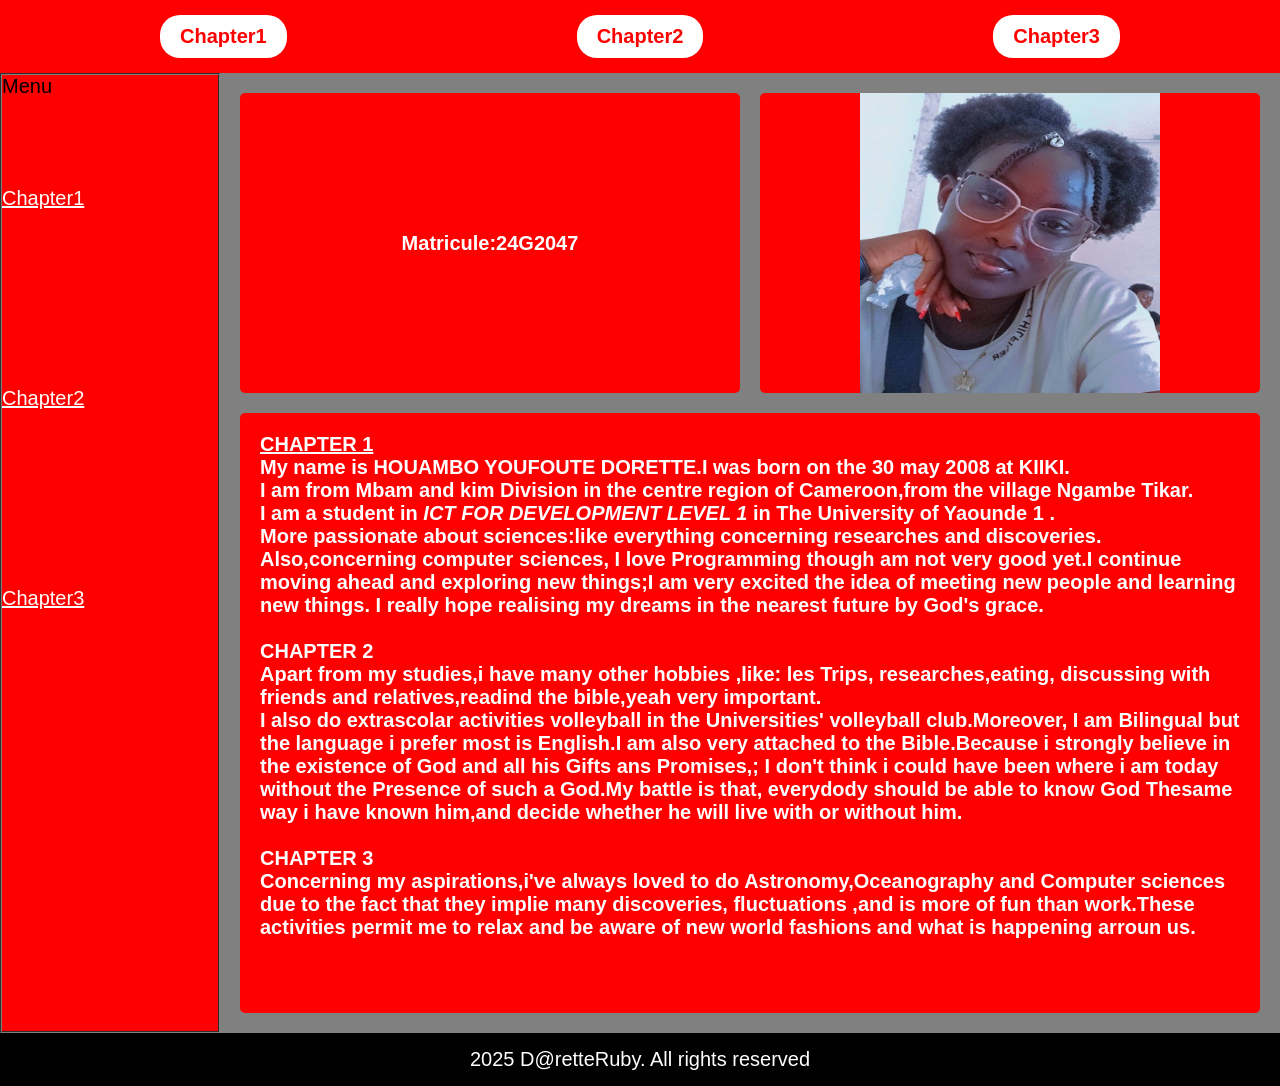
==== travail.html @ 0bc5ebf7 "Update and rename TPICT108.html to travail.html" ====
<!DOCTYPE html>
<html lang="en">
<head>
    <meta charset="UTF-8">
    <meta name="viewport" content="width=device-width, initial-scale=1.0">
    <title>Document</title>
    <style>
        * {
          margin: 0;
          padding: 0;
          box-sizing: border-box;
          font-size: 20px;

        }
        img{
          height:300px;
          width:300px;
        }
    
        body, html {
          height: 100%;
          font-family: 'Segoe UI', Tahoma, Geneva, Verdana, sans-serif;
          background-color: #f0f0f0;
        }
    
        .chapters {
          display: flex;
          justify-content: space-around;
          background-color: red;
          padding: 15px;
          flex-wrap: wrap;
          animation: fadeInDown 1s ease-out;
        }
    
        .chapters button {
          background-color: white;
          color: red;
          border: none;
          padding: 10px 20px;
          border-radius: 20px;
          font-weight: bold;
          cursor: pointer;
          transition: all 0.3s ease;
        }
    
        .chapters button:hover {
          background-color: #ddd;
          transform: scale(1.1);
        }
    
        .container {
          display: flex;
          flex-direction: row;
          min-height: calc(100vh - 120px);
        }a{
          display:block;
          line-height: 200px;
          color:white;
          
        }
    
        .menu {
        border: 2px groove gray;
          background-color: red;
          width: 220px;
          min-width: 150px;
          animation: slideInLeft 1s ease-out;
          display:block;
        }
    
        .main {
          flex: 1;
          display: flex;
          flex-direction: column;
          background-color: gray;
        }
    
        .content {
          display: flex;
          flex-direction: row;
          padding: 20px;
          gap: 20px;
          flex-wrap: wrap;
        }
    
        .box {
          height: 300px;
          background-color: red;
          flex: 1;
          padding: 20px;
          color: white;
          font-weight: bold;
          display: flex;
          align-items: center;
          justify-content: center;
          border-radius: 5px;
          min-width: 150px;
          opacity: 0;
          transform: translateY(20px);
          animation: fadeInUp 0.8s forwards;
        }
    
        .box:nth-child(2) { animation-delay: 0.2s; }
        .box:nth-child(3) { animation-delay: 0.4s; }
    
        .description {
          height: 600px;
          padding: 20px;
          background-color: red;
          color: white;
          font-weight: bold;
          margin: 0 20px 20px 20px;
          border-radius: 5px;
          opacity: 0;
          transform: translateY(20px);
          animation: fadeInUp 0.8s forwards;
          animation-delay: 0.6s;
        }
    
        footer {
          background-color: black;
          color: white;
          text-align: center;
          padding: 15px;
          animation: fadeIn 1s ease-in;
        }
    
        @keyframes fadeInUp {
          to {
            opacity: 1;
            transform: translateY(0);
          }
        }
    
        @keyframes fadeInDown {
          from {
            opacity: 0;
            transform: translateY(-20px);
          }
          to {
            opacity: 1;
            transform: translateY(0);
          }
        }
    
        @keyframes slideInLeft {
          from {
            opacity: 0;
            transform: translateX(-100%);
          }
          to {
            opacity: 1;
            transform: translateX(0);
          }
        }
    
        @keyframes fadeIn {
          from { opacity: 0; }
          to { opacity: 1; }
        }
    
        @media (max-width: 768px) {
          .container {
            flex-direction: column;
            
        }

           
    
          .menu {
            width: 100%;
            height: 60px;
            display:block;
            
          }
    
          .content {
            flex-direction: column;
            gap: 10px;

          }
    
          .description {
            margin: 10px;
            justify-content: center;
            
          }
        }
        
        
      </style>
    
</head>
<body>
    <div class="chapters">
        <button>Chapter1</button>
        <button>Chapter2</button>
        <button>Chapter3</button>
      </div>
    
      <div class="container">
        <div class="menu">Menu<br>
        <a href="#Chap1">Chapter1</a>
        <a href="#Chap2">Chapter2</a>
        <a href="#Chap3">Chapter3</a>
          
        </div>
    
        <div class="main">
          <div class="content">
            <div class="box">Matricule:24G2047</div>
            <div class="box"><img src="Ruby.jpeg" alt="Ruby"></div>
          </div>
    
          <div class="description"><h3><u><div id="CHAPTER 1">CHAPTER 1</div></u></h3>
            <p>My name is <b>HOUAMBO YOUFOUTE DORETTE</b>.I was born on the <b>30 may 2008 </b>at<b> KIIKI</b>.<br>
                I am from Mbam and kim Division in the centre region of Cameroon,from the
                  village <b>Ngambe Tikar</b>.<br>
                 I am a student in <i>ICT FOR DEVELOPMENT LEVEL 1 </i>in<b> The University of Yaounde 1 </b>.<br>
                 More passionate about sciences:like everything concerning researches and discoveries.<br>
                 Also,concerning computer sciences, I love Programming though am not very good yet.I continue moving 
                ahead and exploring new things;I am very excited the idea of meeting new people and learning new things.
              I really hope realising my dreams in the nearest future by God's grace.  </p><br>
                <h3><u><div id="CHAPTER 2"></div></u>CHAPTER 2</h3>
                <p>Apart from my studies,i have many other hobbies ,like: les Trips, researches,eating,
                    discussing with friends and relatives,readind the bible,yeah very important.<br>
                I also do extrascolar activities  volleyball in the Universities' volleyball club.Moreover, 
                I am Bilingual but the language i prefer most is English.I am also very
                attached to the Bible.Because i strongly believe in the existence of God and all his Gifts ans Promises,;
               I don't think i could have been where i am today without the Presence of such a God.My battle is that,
             everydody should be able to know God Thesame way i have known him,and decide whether he will live with or
           without him. </p><br>
                <h3><u><div id="CHAPTER 3"></u>CHAPTER 3</h3>
                <p>Concerning my aspirations,i've always loved to do  Astronomy,Oceanography and Computer sciences<br>
                 due to the fact that they implie many discoveries, fluctuations ,and is more of fun than work.These activities
                 permit me to relax and be aware of new world fashions and what is happening arroun us.
        
                </p></div>
        </div>
      </div>
    
      <footer>2025 D@retteRuby. All rights reserved</footer>
    
    
</body>
</html>
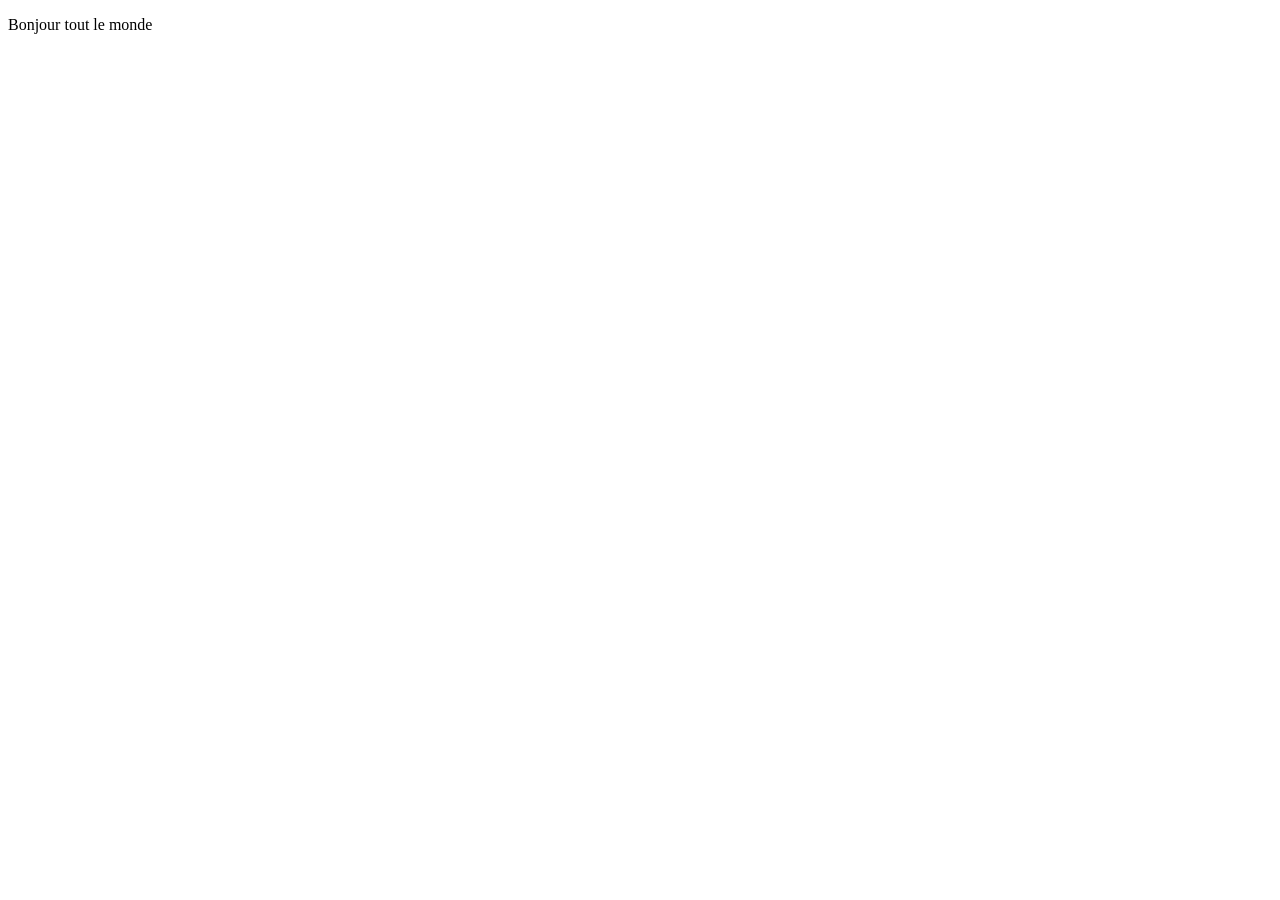
==== commit 7d18ee98: "Update travail.html" ====
--- a/travail.html
+++ b/travail.html
@@ -1,246 +1,9 @@
 <!DOCTYPE html>
 <html lang="en">
 <head>
-    <meta charset="UTF-8">
+    <meta charset="utf-8">
     <meta name="viewport" content="width=device-width, initial-scale=1.0">
-    <title>Document</title>
-    <style>
-        * {
-          margin: 0;
-          padding: 0;
-          box-sizing: border-box;
-          font-size: 20px;
-
-        }
-        img{
-          height:300px;
-          width:300px;
-        }
-    
-        body, html {
-          height: 100%;
-          font-family: 'Segoe UI', Tahoma, Geneva, Verdana, sans-serif;
-          background-color: #f0f0f0;
-        }
-    
-        .chapters {
-          display: flex;
-          justify-content: space-around;
-          background-color: red;
-          padding: 15px;
-          flex-wrap: wrap;
-          animation: fadeInDown 1s ease-out;
-        }
-    
-        .chapters button {
-          background-color: white;
-          color: red;
-          border: none;
-          padding: 10px 20px;
-          border-radius: 20px;
-          font-weight: bold;
-          cursor: pointer;
-          transition: all 0.3s ease;
-        }
-    
-        .chapters button:hover {
-          background-color: #ddd;
-          transform: scale(1.1);
-        }
-    
-        .container {
-          display: flex;
-          flex-direction: row;
-          min-height: calc(100vh - 120px);
-        }a{
-          display:block;
-          line-height: 200px;
-          color:white;
-          
-        }
-    
-        .menu {
-        border: 2px groove gray;
-          background-color: red;
-          width: 220px;
-          min-width: 150px;
-          animation: slideInLeft 1s ease-out;
-          display:block;
-        }
-    
-        .main {
-          flex: 1;
-          display: flex;
-          flex-direction: column;
-          background-color: gray;
-        }
-    
-        .content {
-          display: flex;
-          flex-direction: row;
-          padding: 20px;
-          gap: 20px;
-          flex-wrap: wrap;
-        }
-    
-        .box {
-          height: 300px;
-          background-color: red;
-          flex: 1;
-          padding: 20px;
-          color: white;
-          font-weight: bold;
-          display: flex;
-          align-items: center;
-          justify-content: center;
-          border-radius: 5px;
-          min-width: 150px;
-          opacity: 0;
-          transform: translateY(20px);
-          animation: fadeInUp 0.8s forwards;
-        }
-    
-        .box:nth-child(2) { animation-delay: 0.2s; }
-        .box:nth-child(3) { animation-delay: 0.4s; }
-    
-        .description {
-          height: 600px;
-          padding: 20px;
-          background-color: red;
-          color: white;
-          font-weight: bold;
-          margin: 0 20px 20px 20px;
-          border-radius: 5px;
-          opacity: 0;
-          transform: translateY(20px);
-          animation: fadeInUp 0.8s forwards;
-          animation-delay: 0.6s;
-        }
-    
-        footer {
-          background-color: black;
-          color: white;
-          text-align: center;
-          padding: 15px;
-          animation: fadeIn 1s ease-in;
-        }
-    
-        @keyframes fadeInUp {
-          to {
-            opacity: 1;
-            transform: translateY(0);
-          }
-        }
-    
-        @keyframes fadeInDown {
-          from {
-            opacity: 0;
-            transform: translateY(-20px);
-          }
-          to {
-            opacity: 1;
-            transform: translateY(0);
-          }
-        }
-    
-        @keyframes slideInLeft {
-          from {
-            opacity: 0;
-            transform: translateX(-100%);
-          }
-          to {
-            opacity: 1;
-            transform: translateX(0);
-          }
-        }
-    
-        @keyframes fadeIn {
-          from { opacity: 0; }
-          to { opacity: 1; }
-        }
-    
-        @media (max-width: 768px) {
-          .container {
-            flex-direction: column;
-            
-        }
-
-           
-    
-          .menu {
-            width: 100%;
-            height: 60px;
-            display:block;
-            
-          }
-    
-          .content {
-            flex-direction: column;
-            gap: 10px;
-
-          }
-    
-          .description {
-            margin: 10px;
-            justify-content: center;
-            
-          }
-        }
-        
-        
-      </style>
-    
-</head>
-<body>
-    <div class="chapters">
-        <button>Chapter1</button>
-        <button>Chapter2</button>
-        <button>Chapter3</button>
-      </div>
-    
-      <div class="container">
-        <div class="menu">Menu<br>
-        <a href="#Chap1">Chapter1</a>
-        <a href="#Chap2">Chapter2</a>
-        <a href="#Chap3">Chapter3</a>
-          
-        </div>
-    
-        <div class="main">
-          <div class="content">
-            <div class="box">Matricule:24G2047</div>
-            <div class="box"><img src="Ruby.jpeg" alt="Ruby"></div>
-          </div>
-    
-          <div class="description"><h3><u><div id="CHAPTER 1">CHAPTER 1</div></u></h3>
-            <p>My name is <b>HOUAMBO YOUFOUTE DORETTE</b>.I was born on the <b>30 may 2008 </b>at<b> KIIKI</b>.<br>
-                I am from Mbam and kim Division in the centre region of Cameroon,from the
-                  village <b>Ngambe Tikar</b>.<br>
-                 I am a student in <i>ICT FOR DEVELOPMENT LEVEL 1 </i>in<b> The University of Yaounde 1 </b>.<br>
-                 More passionate about sciences:like everything concerning researches and discoveries.<br>
-                 Also,concerning computer sciences, I love Programming though am not very good yet.I continue moving 
-                ahead and exploring new things;I am very excited the idea of meeting new people and learning new things.
-              I really hope realising my dreams in the nearest future by God's grace.  </p><br>
-                <h3><u><div id="CHAPTER 2"></div></u>CHAPTER 2</h3>
-                <p>Apart from my studies,i have many other hobbies ,like: les Trips, researches,eating,
-                    discussing with friends and relatives,readind the bible,yeah very important.<br>
-                I also do extrascolar activities  volleyball in the Universities' volleyball club.Moreover, 
-                I am Bilingual but the language i prefer most is English.I am also very
-                attached to the Bible.Because i strongly believe in the existence of God and all his Gifts ans Promises,;
-               I don't think i could have been where i am today without the Presence of such a God.My battle is that,
-             everydody should be able to know God Thesame way i have known him,and decide whether he will live with or
-           without him. </p><br>
-                <h3><u><div id="CHAPTER 3"></u>CHAPTER 3</h3>
-                <p>Concerning my aspirations,i've always loved to do  Astronomy,Oceanography and Computer sciences<br>
-                 due to the fact that they implie many discoveries, fluctuations ,and is more of fun than work.These activities
-                 permit me to relax and be aware of new world fashions and what is happening arroun us.
-        
-                </p></div>
-        </div>
-      </div>
-    
-      <footer>2025 D@retteRuby. All rights reserved</footer>
-    
-    
+    <title>TP</title>
+    <p style="text-align = center">Bonjour tout le monde</p>
 </body>
 </html>
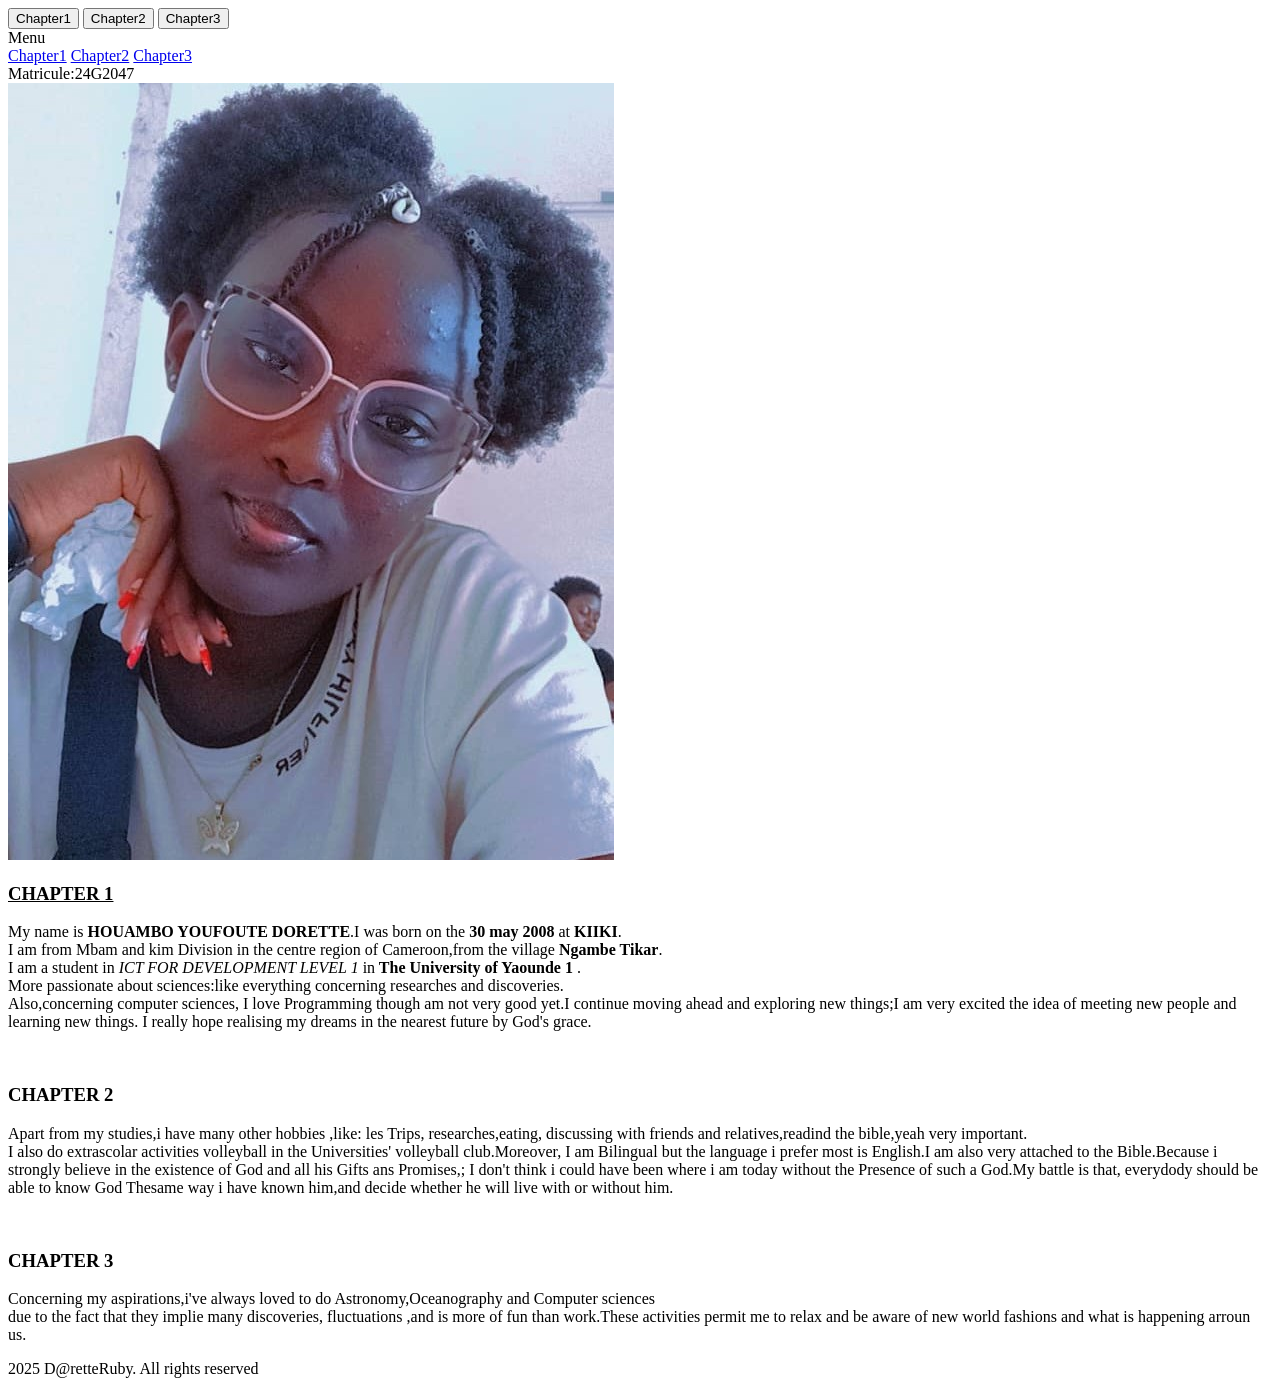
==== commit ae08048a: "Update travail.html" ====
--- a/travail.html
+++ b/travail.html
@@ -1,9 +1,57 @@
 <!DOCTYPE html>
-<html lang="en">
+<html lang="fr">
 <head>
     <meta charset="utf-8">
     <meta name="viewport" content="width=device-width, initial-scale=1.0">
-    <title>TP</title>
-    <p style="text-align = center">Bonjour tout le monde</p>
+    <title>TP</title>    
+</head>
+<body>
+    <div class="chapters">
+        <button>Chapter1</button>
+        <button>Chapter2</button>
+        <button>Chapter3</button>
+      </div>
+    
+      <div class="container">
+        <div class="menu">Menu<br>
+        <a href="#Chap1">Chapter1</a>
+        <a href="#Chap2">Chapter2</a>
+        <a href="#Chap3">Chapter3</a>
+          
+        </div>
+    
+        <div class="main">
+          <div class="content">
+            <div class="box">Matricule:24G2047</div>
+            <div class="box"><img src="Ruby.jpeg" alt="Ruby"></div>
+          </div>
+    
+          <div class="description"><h3><u><div id="CHAPTER 1">CHAPTER 1</div></u></h3>
+            <p>My name is <b>HOUAMBO YOUFOUTE DORETTE</b>.I was born on the <b>30 may 2008 </b>at<b> KIIKI</b>.<br>
+                I am from Mbam and kim Division in the centre region of Cameroon,from the
+                  village <b>Ngambe Tikar</b>.<br>
+                 I am a student in <i>ICT FOR DEVELOPMENT LEVEL 1 </i>in<b> The University of Yaounde 1 </b>.<br>
+                 More passionate about sciences:like everything concerning researches and discoveries.<br>
+                 Also,concerning computer sciences, I love Programming though am not very good yet.I continue moving 
+                ahead and exploring new things;I am very excited the idea of meeting new people and learning new things.
+              I really hope realising my dreams in the nearest future by God's grace.  </p><br>
+                <h3><u><div id="CHAPTER 2"></div></u>CHAPTER 2</h3>
+                <p>Apart from my studies,i have many other hobbies ,like: les Trips, researches,eating,
+                    discussing with friends and relatives,readind the bible,yeah very important.<br>
+                I also do extrascolar activities  volleyball in the Universities' volleyball club.Moreover, 
+                I am Bilingual but the language i prefer most is English.I am also very
+                attached to the Bible.Because i strongly believe in the existence of God and all his Gifts ans Promises,;
+               I don't think i could have been where i am today without the Presence of such a God.My battle is that,
+             everydody should be able to know God Thesame way i have known him,and decide whether he will live with or
+           without him. </p><br>
+                <h3><u><div id="CHAPTER 3"></u>CHAPTER 3</h3>
+                <p>Concerning my aspirations,i've always loved to do  Astronomy,Oceanography and Computer sciences<br>
+                 due to the fact that they implie many discoveries, fluctuations ,and is more of fun than work.These activities
+                 permit me to relax and be aware of new world fashions and what is happening arroun us.
+        
+                </p></div>
+        </div>
+      </div>
+      <footer>2025 D@retteRuby. All rights reserved</footer>
 </body>
 </html>
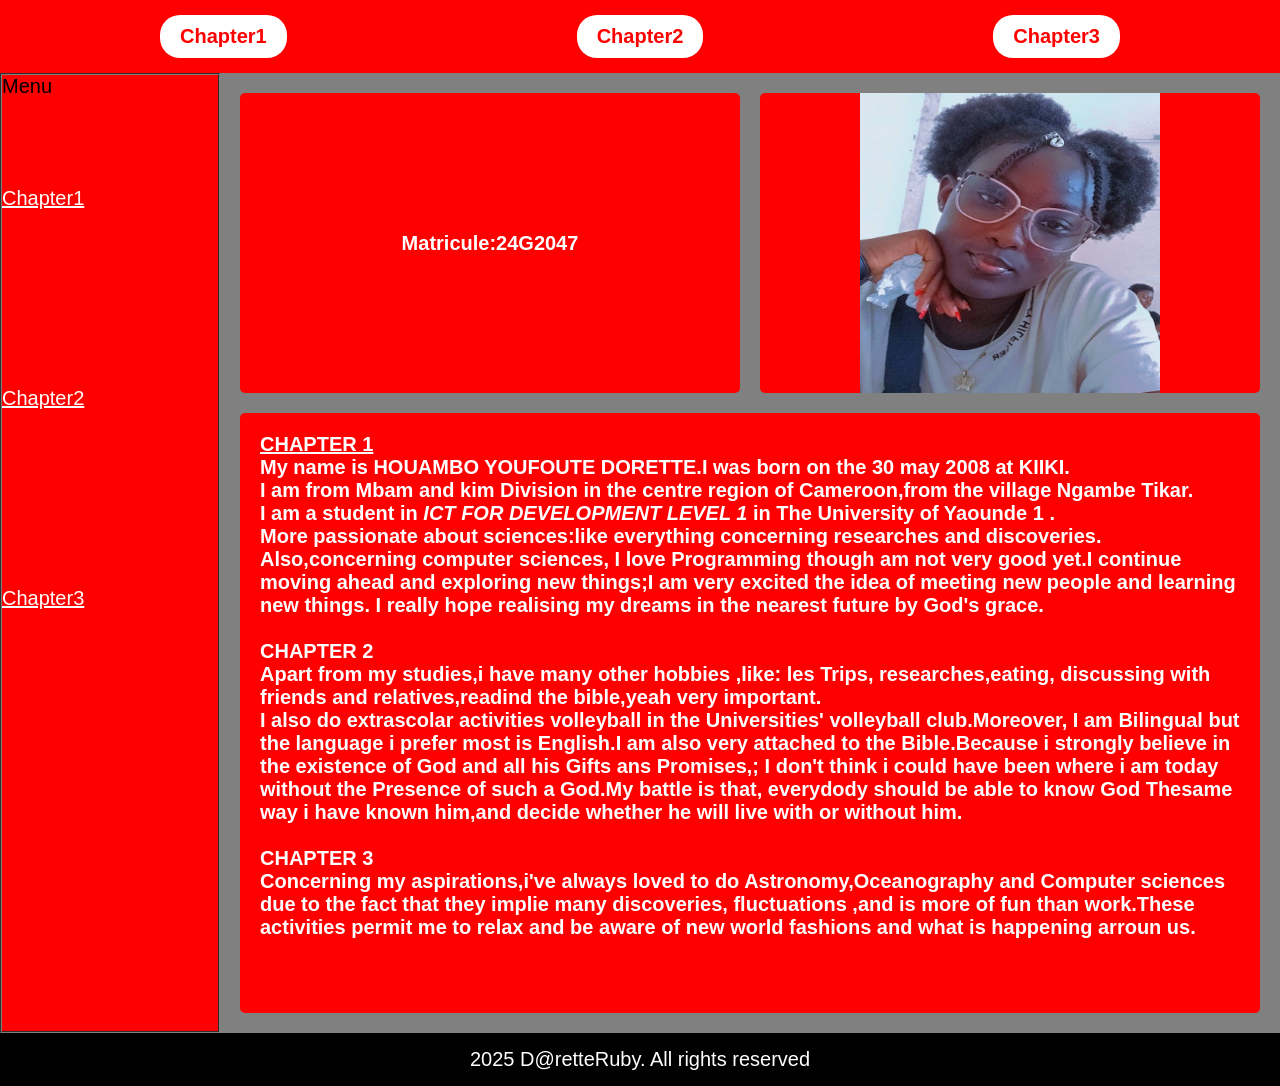
==== commit 159fab74: "Update travail.html" ====
--- a/travail.html
+++ b/travail.html
@@ -3,6 +3,7 @@
 <head>
     <meta charset="utf-8">
     <meta name="viewport" content="width=device-width, initial-scale=1.0">
+    <link rel="stylesheet" href="style.css">
     <title>TP</title>    
 </head>
 <body>
--- a/style.css
+++ b/style.css
@@ -0,0 +1,183 @@
+        * {
+          margin: 0;
+          padding: 0;
+          box-sizing: border-box;
+          font-size: 20px;
+
+        }
+        img{
+          height:300px;
+          width:300px;
+        }
+    
+        body, html {
+          height: 100%;
+          font-family: 'Segoe UI', Tahoma, Geneva, Verdana, sans-serif;
+          background-color: #f0f0f0;
+        }
+    
+        .chapters {
+          display: flex;
+          justify-content: space-around;
+          background-color: red;
+          padding: 15px;
+          flex-wrap: wrap;
+          animation: fadeInDown 1s ease-out;
+        }
+    
+        .chapters button {
+          background-color: white;
+          color: red;
+          border: none;
+          padding: 10px 20px;
+          border-radius: 20px;
+          font-weight: bold;
+          cursor: pointer;
+          transition: all 0.3s ease;
+        }
+    
+        .chapters button:hover {
+          background-color: #ddd;
+          transform: scale(1.1);
+        }
+    
+        .container {
+          display: flex;
+          flex-direction: row;
+          min-height: calc(100vh - 120px);
+        }a{
+          display:block;
+          line-height: 200px;
+          color:white;
+          
+        }
+    
+        .menu {
+        border: 2px groove gray;
+          background-color: red;
+          width: 220px;
+          min-width: 150px;
+          animation: slideInLeft 1s ease-out;
+          display:block;
+        }
+    
+        .main {
+          flex: 1;
+          display: flex;
+          flex-direction: column;
+          background-color: gray;
+        }
+    
+        .content {
+          display: flex;
+          flex-direction: row;
+          padding: 20px;
+          gap: 20px;
+          flex-wrap: wrap;
+        }
+    
+        .box {
+          height: 300px;
+          background-color: red;
+          flex: 1;
+          padding: 20px;
+          color: white;
+          font-weight: bold;
+          display: flex;
+          align-items: center;
+          justify-content: center;
+          border-radius: 5px;
+          min-width: 150px;
+          opacity: 0;
+          transform: translateY(20px);
+          animation: fadeInUp 0.8s forwards;
+        }
+    
+        .box:nth-child(2) { animation-delay: 0.2s; }
+        .box:nth-child(3) { animation-delay: 0.4s; }
+    
+        .description {
+          height: 600px;
+          padding: 20px;
+          background-color: red;
+          color: white;
+          font-weight: bold;
+          margin: 0 20px 20px 20px;
+          border-radius: 5px;
+          opacity: 0;
+          transform: translateY(20px);
+          animation: fadeInUp 0.8s forwards;
+          animation-delay: 0.6s;
+        }
+    
+        footer {
+          background-color: black;
+          color: white;
+          text-align: center;
+          padding: 15px;
+          animation: fadeIn 1s ease-in;
+        }
+    
+        @keyframes fadeInUp {
+          to {
+            opacity: 1;
+            transform: translateY(0);
+          }
+        }
+    
+        @keyframes fadeInDown {
+          from {
+            opacity: 0;
+            transform: translateY(-20px);
+          }
+          to {
+            opacity: 1;
+            transform: translateY(0);
+          }
+        }
+    
+        @keyframes slideInLeft {
+          from {
+            opacity: 0;
+            transform: translateX(-100%);
+          }
+          to {
+            opacity: 1;
+            transform: translateX(0);
+          }
+        }
+    
+        @keyframes fadeIn {
+          from { opacity: 0; }
+          to { opacity: 1; }
+        }
+    
+        @media (max-width: 768px) {
+          .container {
+            flex-direction: column;
+            
+        }
+
+           
+    
+          .menu {
+            width: 100%;
+            height: 60px;
+            display:block;
+            
+          }
+    
+          .content {
+            flex-direction: column;
+            gap: 10px;
+
+          }
+    
+          .description {
+            margin: 10px;
+            justify-content: center;
+            
+          }
+        }
+        
+        
